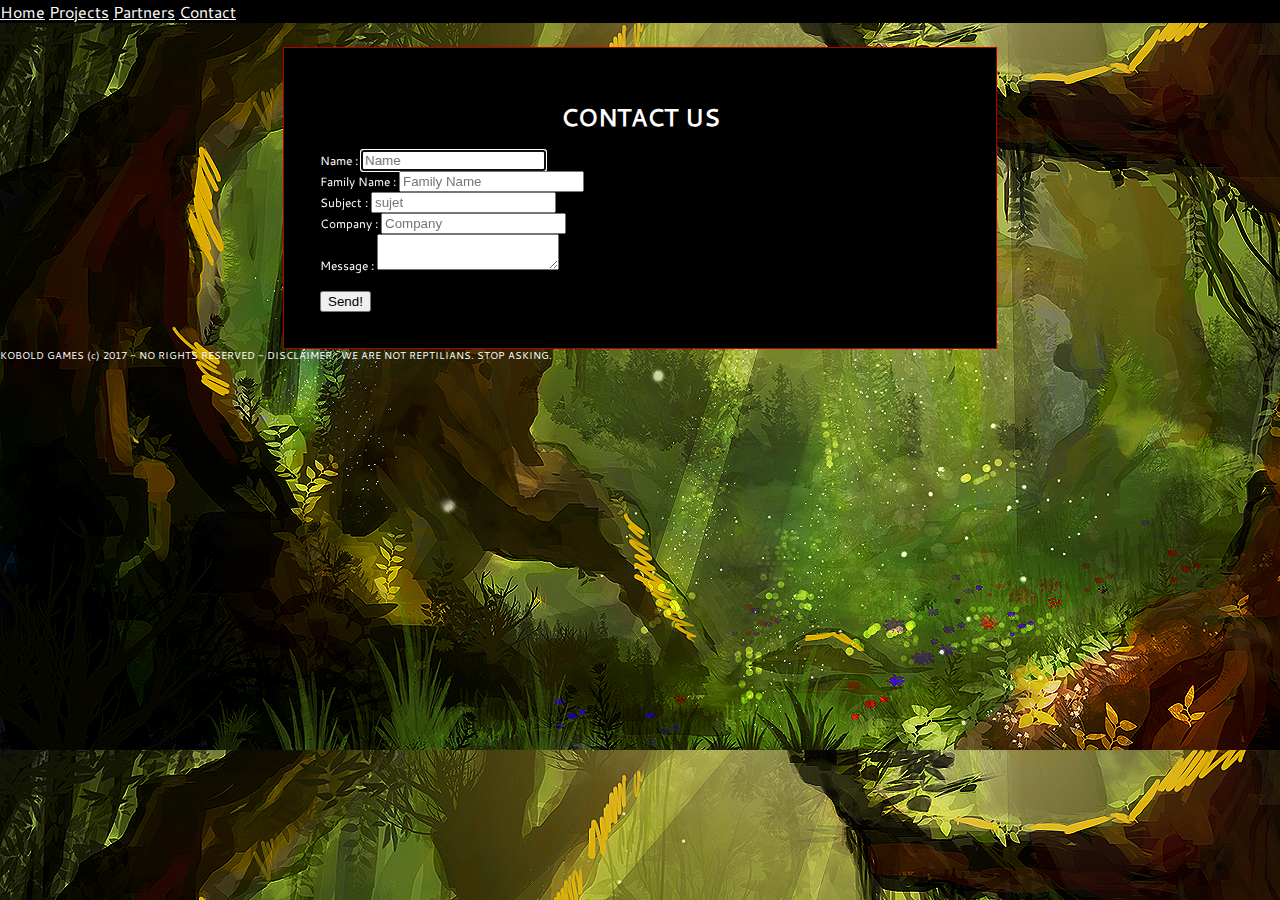
==== KoboldGames/formulaire.html @ c704dccc "COMMITa" ====
<!DOCTYPE html>
    
    <html>
        <head>
            <meta charset="utf-8" />
            <title>Kobold Games - Home</title>
            <link rel="stylesheet" type="text/css" href="style.css">
        </head>
        
        <body>
            <nav>
                <a href="index">Home</a>            
                <a href="projet">Projects</a>
                <a href="partenaire">Partners</a>
                <a href="formulaire">Contact</a>
            </nav>
            
            <section>
            <h1> CONTACT US</h1>
            
            
            <form action="#" method="post">

                <div>
                    <label for="nom">Name :</label>
                    <input type="text" name="nom" id="nom" placeholder="Name" autofocus required/>
                </div>
                
                <div>
                    <label for="prenom">Family Name :</label>
                    <input type="text" name="prenom" id="prenom" placeholder="Family Name" required/>
                </div>
                    
                <div>
                    <label for="sujet">Subject :</label>
                    <input type="text" name="sujet" id="sujet" placeholder="sujet" required/>
                </div>
                
                <div>
                    <label for="entreprise">Company :</label>
                    <input type="entreprise" name="entreprise" id="entreprise" placeholder="Company" autofocus required/>
                </div>
                
                <label for="des">Message :</label>
                <textarea name="des" required></textarea>
                
                </br> </br> 
                
                <button type="submit">Send!</button>

            </form>
            </section>
            
            <footer>
                KOBOLD GAMES (c) 2017 - NO RIGHTS RESERVED - DISCLAIMER : WE ARE NOT REPTILIANS. STOP ASKING.
            </footer>
        </body>
---- KoboldGames/style.css ----
/*Name: Theme site KoboldGames
 *Theme URL; KoboldGames.com
 *Auteur: Adrian Wahler
 *DEscription:Theme CSS site web KoboldGames
 *Version:1.0
 *License:kobolds
 *License URL:kobolds.com
 *Text Domain: kobold
 *
 *Page de presentation de l'entreprise
 *Page de presentation de nos partenaires
 *Page de presentation des projets
 *Page contact avec formulaire: Nom, Prenom, Entreprise, Sujet, Message et bouton d'envoi. Le premier champ doit etre autofocus. Tout les champs doivent etre requis.
 *
 */

@font-face{
        font-family: 'cantarell';
        src:url(cantarell/Cantarell-Regular.ttf);
}


p.thick{
    
    font-weight: bold;
    
}
h1{
    
    text-align: center;
    
}

img{
    float :left;
    padding: 5px;
}
body{
    font-family: 'cantarell';
    margin: 0px;
    background-image: url(images/background.png);
    background-attachment: fixed;
    color: white;
}

a{
    
    color: white;
    
}

a:hover{
    
    color:grey;
    
}

a:active{
    
    color: #660000;
    
}
nav{
    background-color: black;
    width: 100%;
    color: white;

}

article{
    border: solid;
    border-width: 0px;
    border-bottom-width: 1px;
    border-bottom-color: grey;
    margin: 1px;
}

section{
    
        top: 2em;
        background-color: black;
        margin: auto;
        margin-top: 2em;
        width : 50%;
        border: solid;
        padding: 3em;
        overflow: auto;
        border-color: #b30000;
        border-width: 1px;
        font-size: 12px;
 }
 
 footer{
    
    font-size: 10px;
    
 }
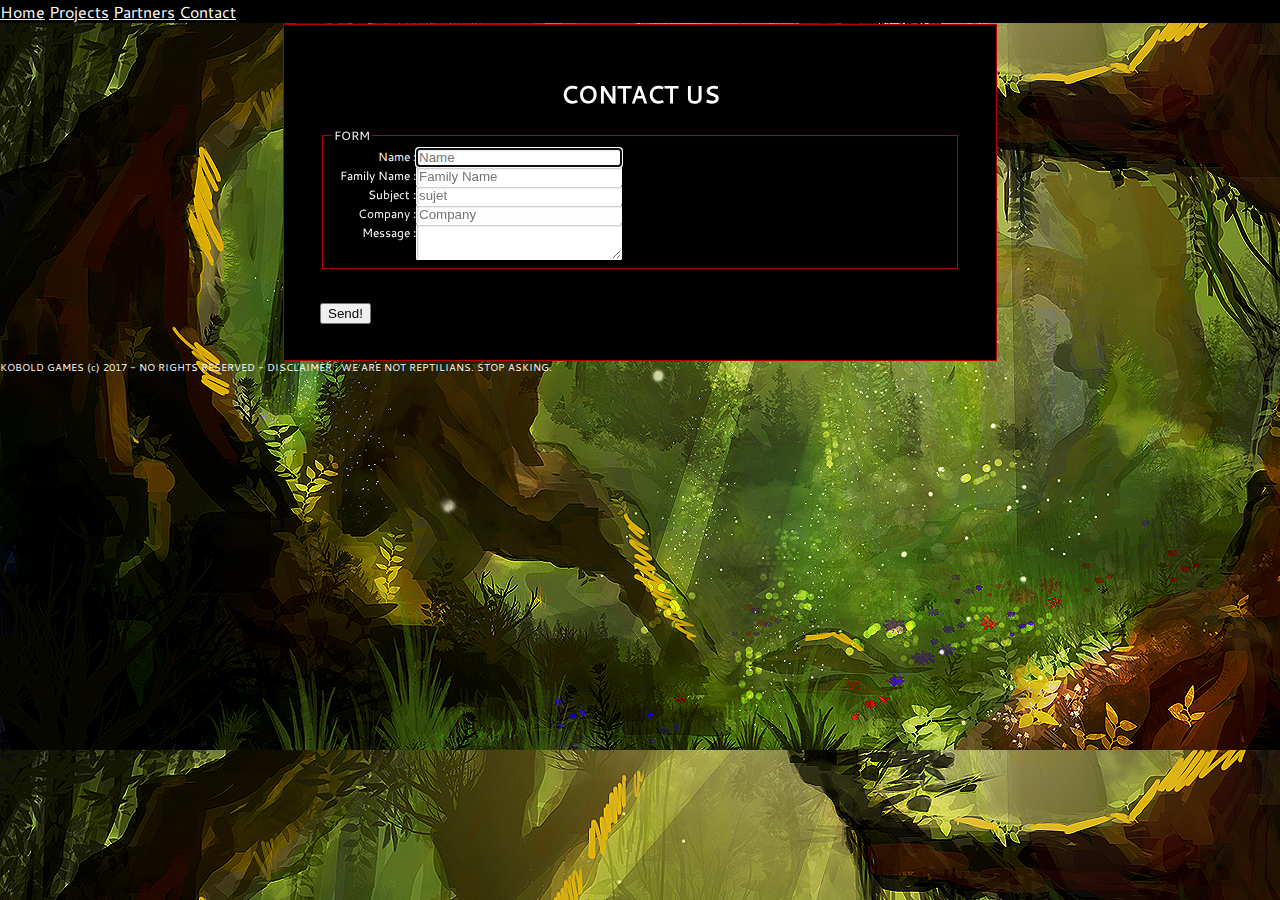
==== commit d28f23ec: "Site update" ====
--- a/KoboldGames/formulaire.html
+++ b/KoboldGames/formulaire.html
@@ -20,7 +20,9 @@
             
             
             <form action="#" method="post">
-
+            
+            <fieldset>
+                <legend> FORM </legend>
                 <div>
                     <label for="nom">Name :</label>
                     <input type="text" name="nom" id="nom" placeholder="Name" autofocus required/>
@@ -38,15 +40,21 @@
                 
                 <div>
                     <label for="entreprise">Company :</label>
-                    <input type="entreprise" name="entreprise" id="entreprise" placeholder="Company" autofocus required/>
+                    <input type="entreprise" name="entreprise" id="entreprise" placeholder="Company" required/>
                 </div>
                 
                 <label for="des">Message :</label>
                 <textarea name="des" required></textarea>
                 
-                </br> </br> 
+
                 
-                <button type="submit">Send!</button>
+                
+                
+            </fieldset>
+            
+            </br> </br>
+                            
+            <button type="submit">Send!</button>
 
             </form>
             </section>
--- a/KoboldGames/style.css
+++ b/KoboldGames/style.css
@@ -18,6 +18,8 @@
         font-family: 'cantarell';
         src:url(cantarell/Cantarell-Regular.ttf);
 }
+
+
 
 
 p.thick{
@@ -64,8 +66,10 @@
     background-color: black;
     width: 100%;
     color: white;
+    top:0;
+    position: fixed;
+}
 
-}
 
 article{
     border: solid;
@@ -92,6 +96,37 @@
  
  footer{
     
-    font-size: 10px;
-    
- }+        font-size: 10px;
+        position: relative;
+        bottom: 0px;
+ }
+ 
+ /* FORM START */
+ 
+ fieldset{
+        
+        border : 1px solid #b30000;
+ }
+ 
+ input,textarea,select{
+        
+        display: inline-block;
+        float: left;
+        border: 1px solid white;
+        border-radius: 1px;
+        width: 200px;
+        box-shadow: 1px 1px 2px #C0C0C0 inset;
+        
+}
+
+label{
+        
+        display: inline-block;
+        float: left;
+        clear: left;
+        width: 7em;
+        text-align: right;
+        
+}
+
+/* FORM ENDS */